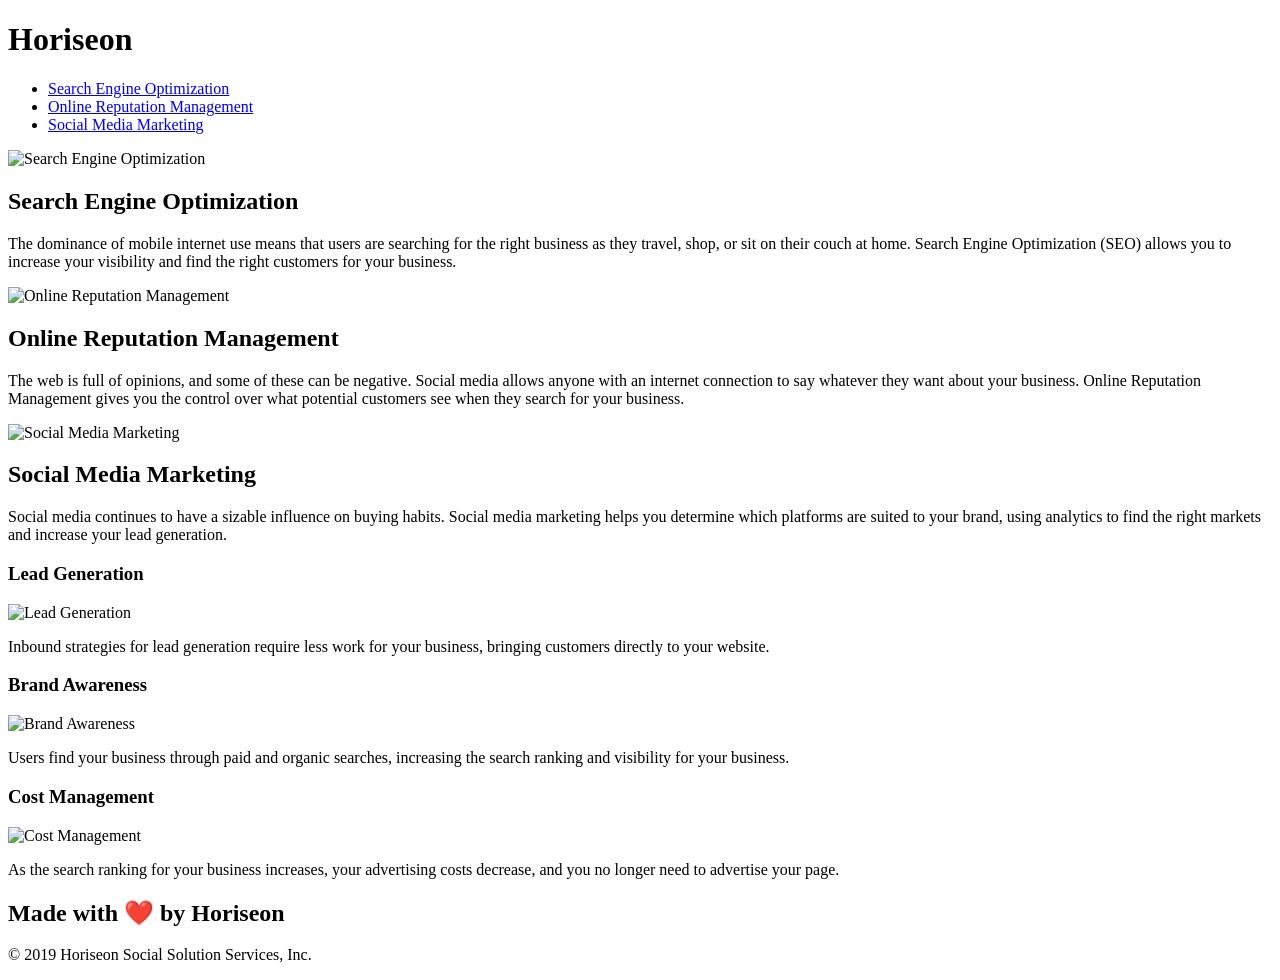
==== index.html @ b7929257 "fixed github pages" ====
<!DOCTYPE html>
<html lang="en-us">

<head>
    <meta charset="UTF-8" />
    <link rel="stylesheet" href="./assets/css/style.css">
    <title>Horiseon</title>
</head>

<body>
    <div class="header">
        <h1 alt='Horiseon'>Hori<span class="seo">seo</span>n</h1>
        <div>
            <ul class="Banner-List">
                <li>
                    <a href="#search-engine-optimization">Search Engine Optimization</a>
                </li>
                <li>
                    <a href="#online-reputation-management">Online Reputation Management</a>
                </li>
                <li>
                    <a href="#social-media-marketing">Social Media Marketing</a>
                </li>
            </ul>
        </div>
    </div>
    <div class="hero"></div>
 <div class="content">
        <div id="search-engine-optimization" class="search-engine-optimization">
            <img src="./assets/images/search-engine-optimization.jpg" alt='Search Engine Optimization'class="float-left" />
            <h2 alt='Searh Engine Optimization' >Search Engine Optimization</h2>
            <p>
                The dominance of mobile internet use means that users are searching for the right business as they travel, shop, or sit on their couch at home. Search Engine Optimization (SEO) allows you to increase your visibility and find the right customers for your business.
            </p>
        </div>
        <div id="online-reputation-management" class="online-reputation-management">
            <img src="./assets/images/online-reputation-management.jpg" alt="Online Reputation Management" class="float-right" />
            <h2 alt='Online Reputation Management' id="Online-Rep-Header">Online Reputation Management</h2>
            <p class="Online-Rep-Text" >
                The web is full of opinions, and some of these can be negative. Social media allows anyone with an internet connection to say whatever they want about your business. Online Reputation Management gives you the control over what potential customers see when they search for your business.
            </p>
        </div>
        <div id="social-media-marketing" class="social-media-marketing">
            <img src="./assets/images/social-media-marketing.jpg" alt= 'Social Media Marketing' class="float-left" />
            <h2 alt='Social Media Marketing'>Social Media Marketing</h2>
            <p>
                Social media continues to have a sizable influence on buying habits. Social media marketing helps you determine which platforms are suited to your brand, using analytics to find the right markets and increase your lead generation.
            </p>
        </div>
    </div>
    <div class="benefits">
        <div class="benefit-lead">
            <h3 alt='Lead Generation'>Lead Generation</h3>
            <img src="./assets/images/lead-generation.png" alt='Lead Generation' />
            <p>
                Inbound strategies for lead generation require less work for your business, bringing customers directly to your website.
            </p>
        </div>
        <div class="benefit-brand">
            <h3 alt='Brand Awareness'>Brand Awareness</h3>
            <img src="./assets/images/brand-awareness.png" alt='Brand Awareness' />
            <p>
                Users find your business through paid and organic searches, increasing the search ranking and visibility for your business.
            </p>
        </div>
        <div class="benefit-cost">
            <h3 alt='Cost Management'>Cost Management</h3>
            <img src="./assets/images/cost-management.png" alt="Cost Management"></img>
            <p>
                As the search ranking for your business increases, your advertising costs decrease, and you no longer need to advertise your page.
            </p>
        </div>
    </div>
    <div class="footer">
        <h2 alt= 'Made with Love by Horiseon'>Made with ❤️️ by Horiseon</h2>
        <p>
            &copy; 2019 Horiseon Social Solution Services, Inc.
        </p>
    </div>
</body>

</html>
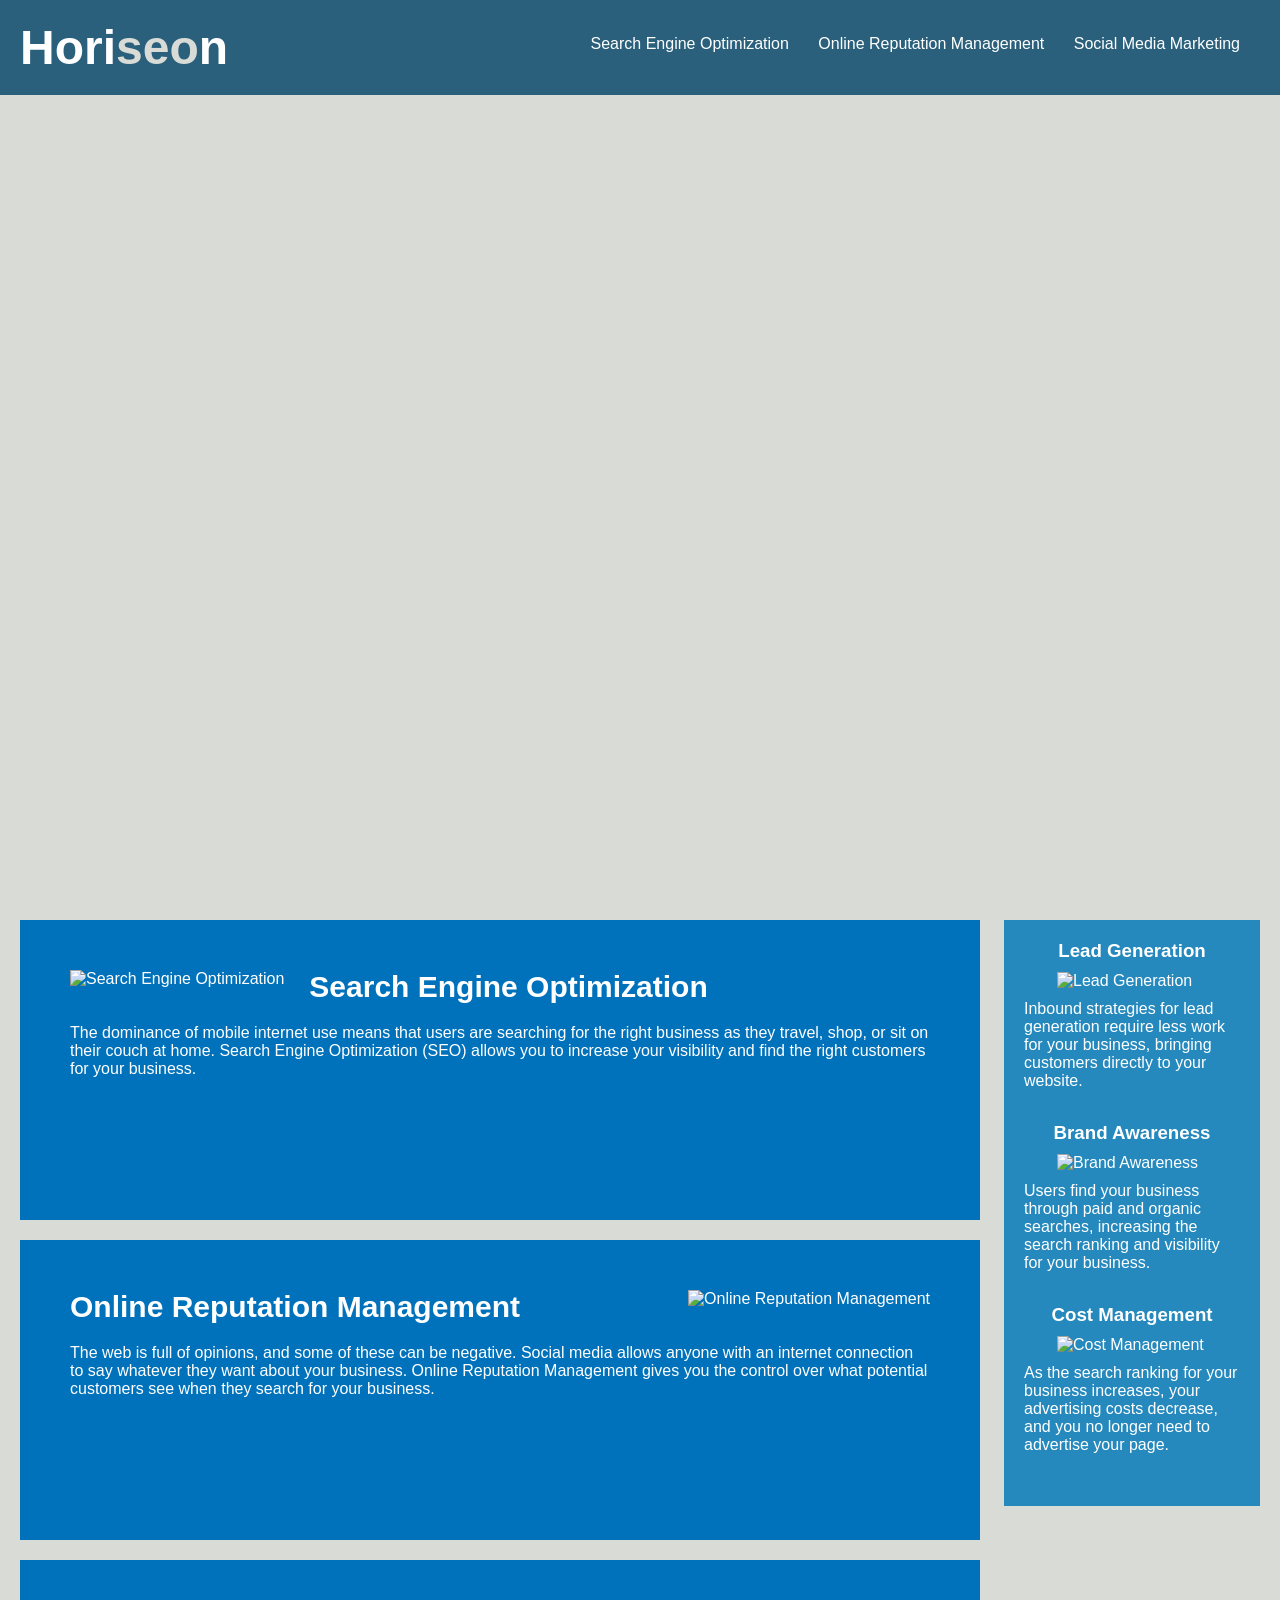
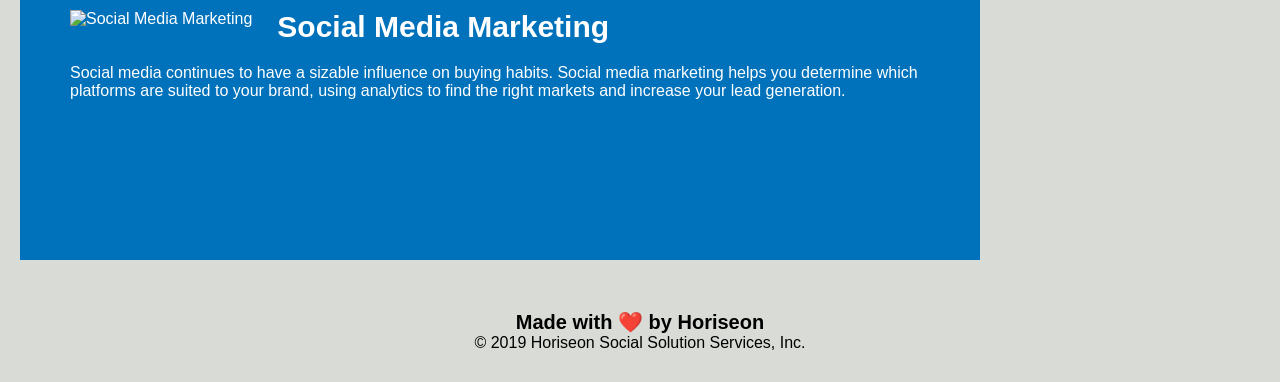
==== commit 5987cb4f: "fixed link" ====
--- a/index.html
+++ b/index.html
@@ -3,7 +3,7 @@
 
 <head>
     <meta charset="UTF-8" />
-    <link rel="stylesheet" href="./assets/css/style.css">
+    <link rel="stylesheet" href="./Assets/css/style.css">
     <title>Horiseon</title>
 </head>
 
--- a/Assets/css/style.css
+++ b/Assets/css/style.css
@@ -0,0 +1,202 @@
+/* CCS reset */
+* { 
+    box-sizing: border-box;
+    padding: 0;
+    margin: 0;
+}
+/* Background Color for Site */
+body {
+    background-color: #d9dcd6;
+}
+/* Styling for the site's Header */
+a {
+    color: #ffffff;
+    text-decoration: none;
+}
+
+p {
+    font-size: 16px;
+}
+.header {
+    padding: 20px;
+    font-family: 'Trebuchet MS', 'Lucida Sans Unicode', 'Lucida Grande', 'Lucida Sans', Arial, sans-serif;
+    background-color: #2a607c;
+    color: #ffffff;
+}
+/* Style for "Horiseon" */
+.header h1 {
+    display: inline-block;
+    font-size: 48px;
+}
+
+.header h1 .seo {
+    color: #d9dcd6;
+}
+/* Style for text in Header */
+.header div {
+    padding-top: 15px;
+    margin-right: 20px;
+    float: right;
+    font-family: 'Gill Sans', 'Gill Sans MT', Calibri, 'Trebuchet MS', sans-serif;
+}
+/*Style for list in Header  */
+.header div ul {
+    list-style-type: none;
+}
+
+.header div ul li {
+    display: inline-block;
+    margin-left: 25px;
+}
+
+/* Displays image */
+.hero {
+    height: 800px;
+    width: 100%;
+    margin-bottom: 25px;
+    background-image: url("../images/digital-marketing-meeting.jpg");
+    background-size: cover;
+    background-position: center;
+}
+/* Positions for lower images */
+.float-left {
+    float: left;
+    margin-right: 25px;
+}
+
+.float-right {
+    float: right;
+    margin-left: 25px;
+}
+/* Size and Display for main content */
+.content {
+    width: 75%;
+    display: inline-block;
+    margin-left: 20px;
+}
+/* Postioning and styling for sidebar */
+.benefits {
+    margin-right: 20px;
+    padding: 20px;
+    clear: both;
+    float: right;
+    width: 20%;
+    height: 100%;
+    font-family: 'Gill Sans', 'Gill Sans MT', Calibri, 'Trebuchet MS', sans-serif;
+    background-color: #2589bd;
+}
+/* Postioning and styling for sidebar */
+.benefit-lead {
+    margin-bottom: 32px;
+    color: #ffffff;
+}
+/* Postioning and styling for sidebar */
+.benefit-brand {
+    margin-bottom: 32px;
+    color: #ffffff;
+}
+/* Postioning and styling for sidebar */
+.benefit-cost {
+    margin-bottom: 32px;
+    color: #ffffff;
+}
+/* Postioning and styling for sidebar */
+.benefit-lead h3 {
+    margin-bottom: 10px;
+    text-align: center;
+}
+/* Postioning and styling for sidebar */
+.benefit-brand h3 {
+    margin-bottom: 10px;
+    text-align: center;
+}
+/* Postioning and styling for sidebar */
+.benefit-cost h3 {
+    margin-bottom: 10px;
+    text-align: center;
+}
+/* Postioning and styling for sidebar */
+.benefit-lead img {
+    display: block;
+    margin: 10px auto;
+    max-width: 150px;
+}
+/* Postioning and styling for sidebar */
+.benefit-brand img {
+    display: block;
+    margin: 10px auto;
+    max-width: 150px;
+}
+/* Postioning and styling for sidebar */
+.benefit-cost img {
+    display: block;
+    margin: 10px auto;
+    max-width: 150px;
+}
+/* styling for top content container */
+.search-engine-optimization {
+    margin-bottom: 20px;
+    padding: 50px;
+    height: 300px;
+    font-family: 'Gill Sans', 'Gill Sans MT', Calibri, 'Trebuchet MS', sans-serif;
+    background-color: #0072bb;
+    color: #ffffff;
+}
+/* styling for middle content container */
+.online-reputation-management {
+    margin-bottom: 20px;
+    padding: 50px;
+    height: 300px;
+    font-family: 'Gill Sans', 'Gill Sans MT', Calibri, 'Trebuchet MS', sans-serif;
+    background-color: #0072bb;
+    color: #ffffff;
+   
+}
+/* styling for bottom content container */
+.social-media-marketing {
+    margin-bottom: 20px;
+    padding: 50px;
+    height: 300px;
+    font-family: 'Gill Sans', 'Gill Sans MT', Calibri, 'Trebuchet MS', sans-serif;
+    background-color: #0072bb;
+    color: #ffffff;
+}
+/* height for images */
+.search-engine-optimization img {
+    max-height: 200px;
+}
+
+.online-reputation-management img {
+    max-height: 200px;
+}
+
+.social-media-marketing img {
+    max-height: 200px;
+}
+/* Font size and margin for main content */
+.search-engine-optimization h2 {
+    margin-bottom: 20px;
+    font-size: 30px;
+}
+
+.online-reputation-management h2 {
+    margin-bottom: 20px;
+    font-size: 30px;
+}
+
+.social-media-marketing h2 {
+    margin-bottom: 20px;
+    font-size: 30px;
+}
+/* styling for footer */
+.footer {
+    padding: 30px;
+    clear: both;
+    font-family: 'Trebuchet MS', 'Lucida Sans Unicode', 'Lucida Grande', 'Lucida Sans', Arial, sans-serif;
+    text-align: center;
+}
+
+.footer h2 {
+    font-size: 20px;
+
+}
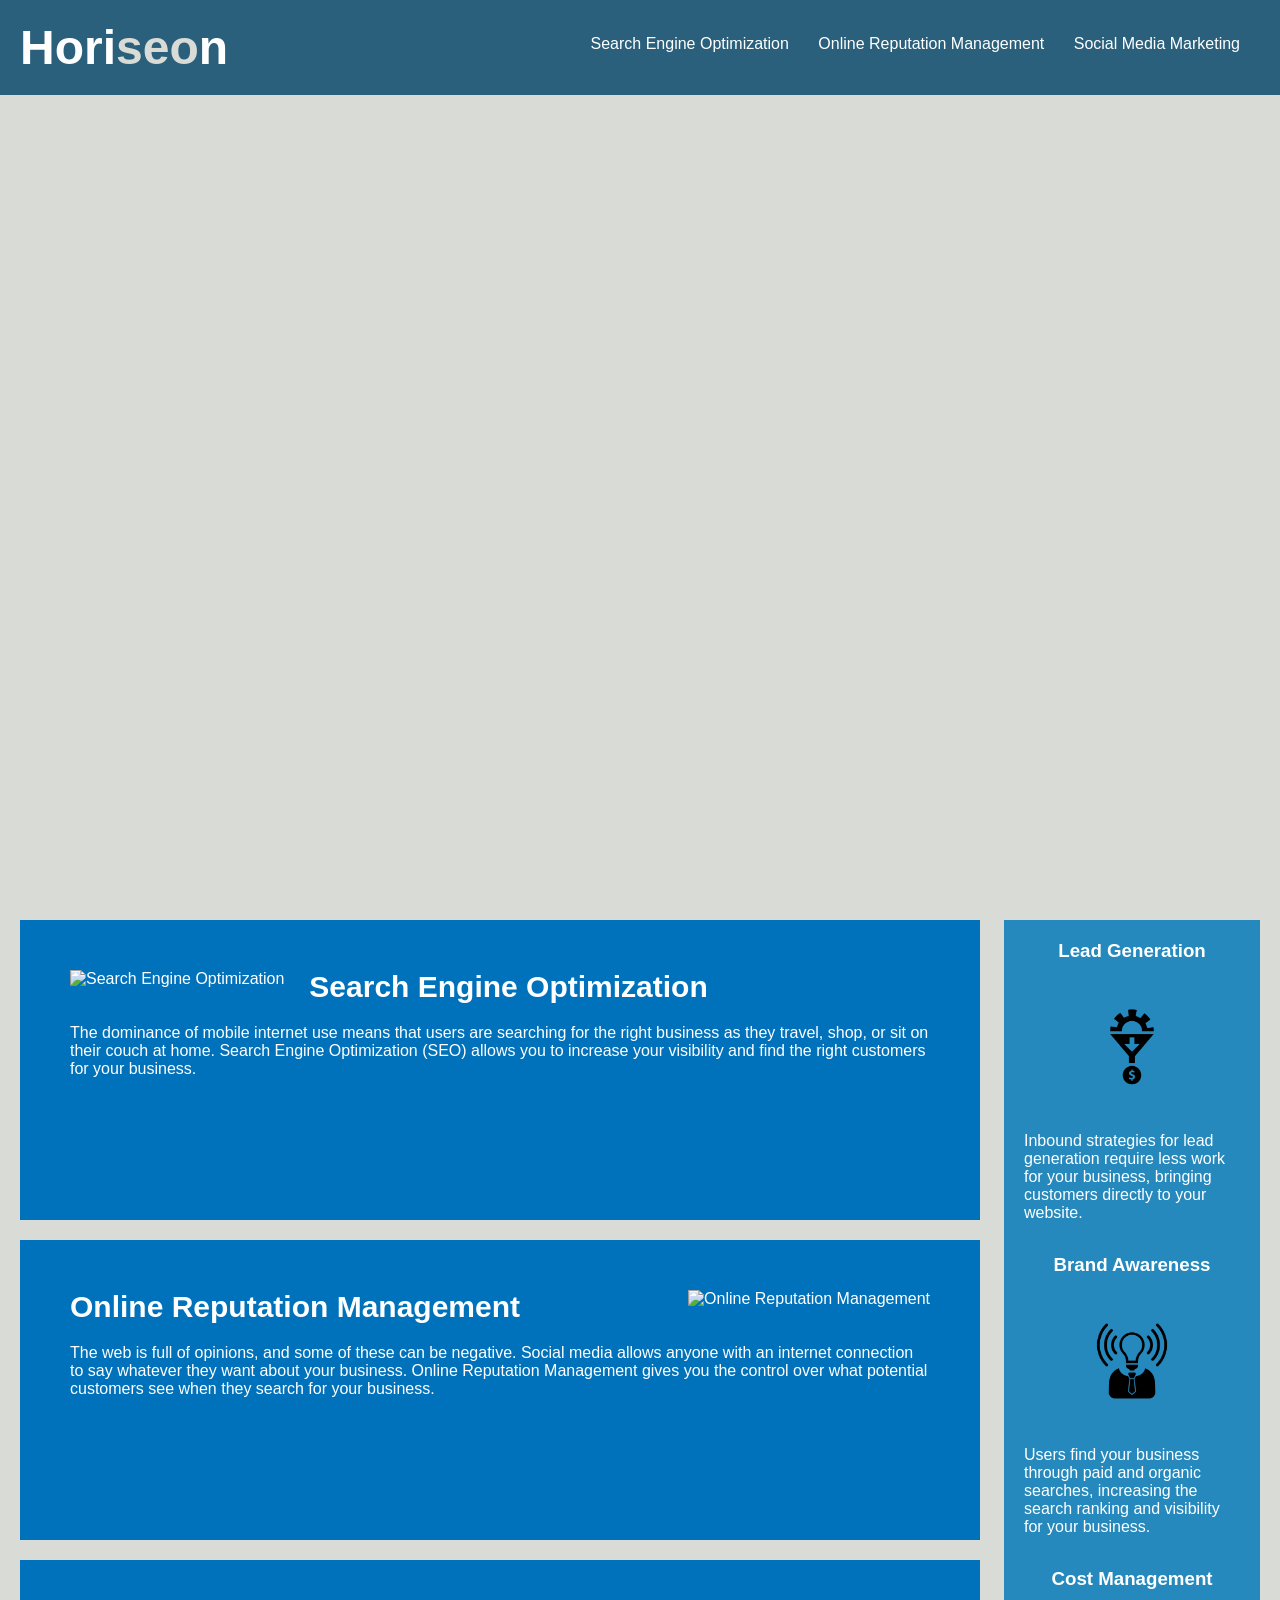
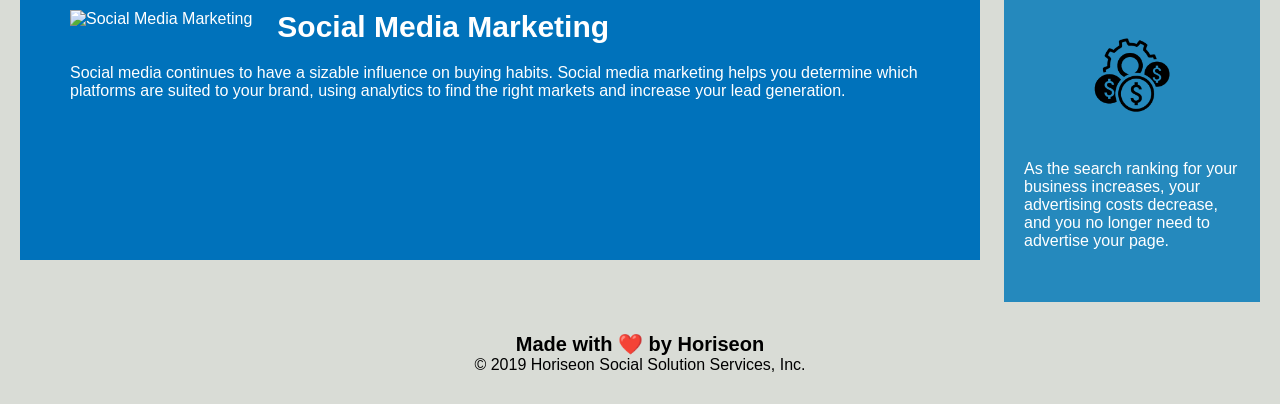
==== commit 366c6030: "fixed imgs links" ====
--- a/index.html
+++ b/index.html
@@ -27,21 +27,21 @@
     <div class="hero"></div>
  <div class="content">
         <div id="search-engine-optimization" class="search-engine-optimization">
-            <img src="./assets/images/search-engine-optimization.jpg" alt='Search Engine Optimization'class="float-left" />
+            <img src="./Assets/images/search-engine-optimization.jpg" alt='Search Engine Optimization'class="float-left" />
             <h2 alt='Searh Engine Optimization' >Search Engine Optimization</h2>
             <p>
                 The dominance of mobile internet use means that users are searching for the right business as they travel, shop, or sit on their couch at home. Search Engine Optimization (SEO) allows you to increase your visibility and find the right customers for your business.
             </p>
         </div>
         <div id="online-reputation-management" class="online-reputation-management">
-            <img src="./assets/images/online-reputation-management.jpg" alt="Online Reputation Management" class="float-right" />
+            <img src="./Assets/images/online-reputation-management.jpg" alt="Online Reputation Management" class="float-right" />
             <h2 alt='Online Reputation Management' id="Online-Rep-Header">Online Reputation Management</h2>
             <p class="Online-Rep-Text" >
                 The web is full of opinions, and some of these can be negative. Social media allows anyone with an internet connection to say whatever they want about your business. Online Reputation Management gives you the control over what potential customers see when they search for your business.
             </p>
         </div>
         <div id="social-media-marketing" class="social-media-marketing">
-            <img src="./assets/images/social-media-marketing.jpg" alt= 'Social Media Marketing' class="float-left" />
+            <img src="./Assets/images/social-media-marketing.jpg" alt= 'Social Media Marketing' class="float-left" />
             <h2 alt='Social Media Marketing'>Social Media Marketing</h2>
             <p>
                 Social media continues to have a sizable influence on buying habits. Social media marketing helps you determine which platforms are suited to your brand, using analytics to find the right markets and increase your lead generation.
@@ -51,21 +51,21 @@
     <div class="benefits">
         <div class="benefit-lead">
             <h3 alt='Lead Generation'>Lead Generation</h3>
-            <img src="./assets/images/lead-generation.png" alt='Lead Generation' />
+            <img src="./Assets/images/lead-generation.png" alt='Lead Generation' />
             <p>
                 Inbound strategies for lead generation require less work for your business, bringing customers directly to your website.
             </p>
         </div>
         <div class="benefit-brand">
             <h3 alt='Brand Awareness'>Brand Awareness</h3>
-            <img src="./assets/images/brand-awareness.png" alt='Brand Awareness' />
+            <img src="./Assets/images/brand-awareness.png" alt='Brand Awareness' />
             <p>
                 Users find your business through paid and organic searches, increasing the search ranking and visibility for your business.
             </p>
         </div>
         <div class="benefit-cost">
             <h3 alt='Cost Management'>Cost Management</h3>
-            <img src="./assets/images/cost-management.png" alt="Cost Management"></img>
+            <img src="./Assets/images/cost-management.png" alt="Cost Management"></img>
             <p>
                 As the search ranking for your business increases, your advertising costs decrease, and you no longer need to advertise your page.
             </p>
